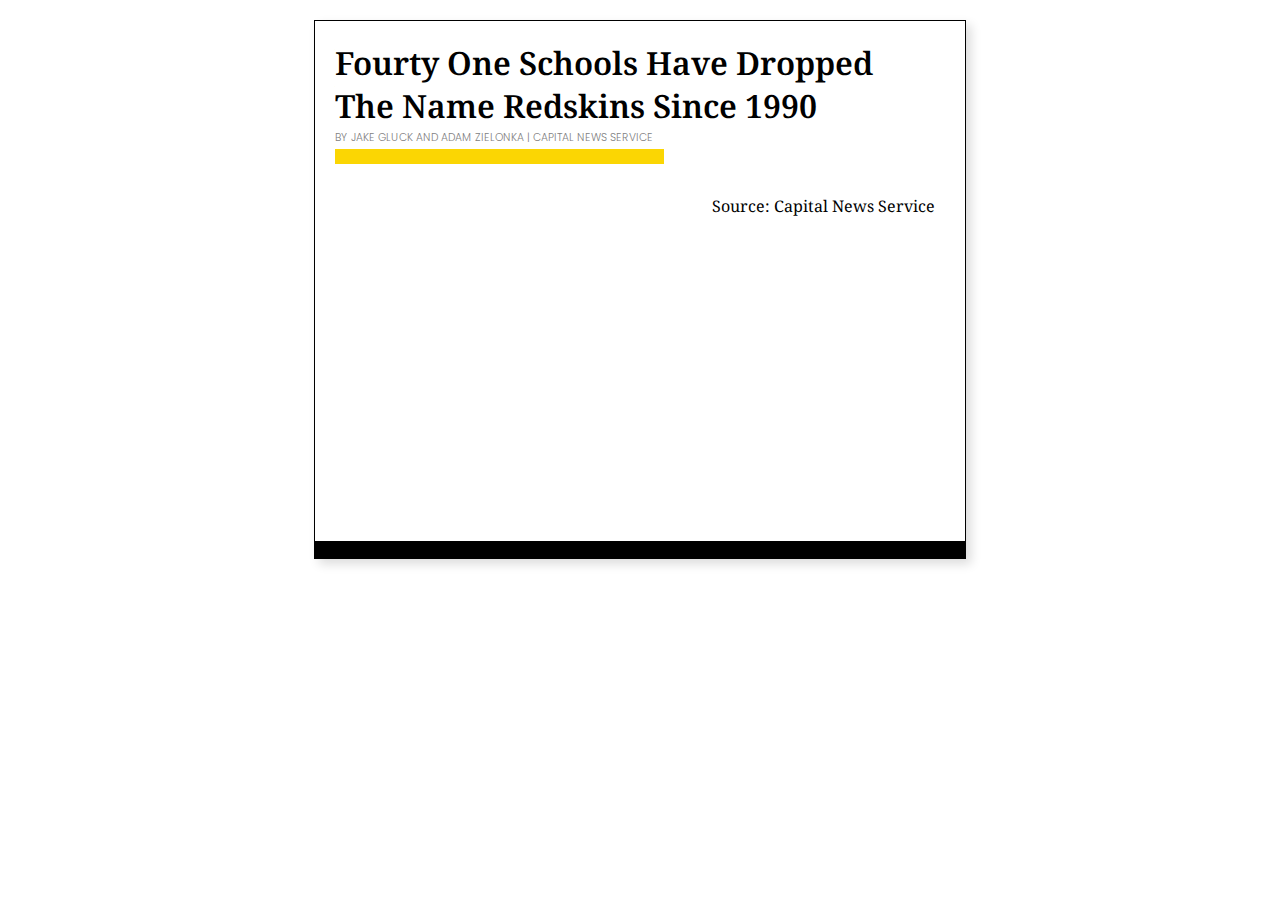
==== c3-template-master/index.html @ f59578cf "Add new fonts" ====
<!DOCTYPE html>
<html lang="en">
  <head>
    <meta charset="utf-8">

    <title>
    	Capital News Service C3 Graphic Template
    </title>

    <link href="https://fonts.googleapis.com/css?family=Droid+Serif:400,400i,700,700i|Poppins:300,400,500,600,700&amp;subset=latin-ext" rel="stylesheet">
    
    <!-- Load c3.css -->
	<link href="css/c3.css" rel="stylesheet">

	<!-- Load our css -->
	<link href="css/css.css" rel="stylesheet">

	<!-- Load d3.js and c3.js -->
	<script src="js/d3.min.js" charset="utf-8"></script>
	<script src="js/c3.min.js"></script>

  </head>

  <body>
   	<div id="container">
   		<h1 class="highcharts-title">Fourty One Schools Have Dropped The Name Redskins Since 1990</h1>

   		<text class="highcharts-subtitle" y="60">
   			<tspan>BY JAKE GLUCK AND ADAM ZIELONKA</tspan>
   			<!-- ^^ PUT YOUR NAME HERE, TAKE CREDIT FOR YOUR COOL WORK ^^ -->
   			<tspan onclick="location.href=&quot;http://cnsmaryland.org&quot;"> | CAPITAL NEWS SERVICE</tspan>
   			<br>
   			<span style="height:8px; font-size:8pt; background-color:#fbd603 ; color:#fbd603 ;">_______________________________________________</span>
   		</text>
   		<div id="chart"></div>
   		<div id="source"><text><a href="http://cnsmaryland.org/home"><tspan>Source: Capital News Service</tspan></a></text></div>
   		<!-- ^^ PUT YOUR SOURCE HERE ^^ -->
   	</div>
   	<script type="text/javascript">

		//	THE DOCUMENTATION FOR C3 IS HERE http://c3js.org/reference.html
		//	USE IT TO LOOK UP ANY ADDITIONAL OPTIONS YOU WOULD LIKE TO ADD
		//  SOME HELPFULL FEATURES INCLUDE REGIONS, HIGHLIGHTING SPECIFIC POINTS, GRID LINES, SHOWING MULTIPLE CHARTS AT THE SAME TIME 
		x = ['x', 0, 1, 2, 3];
		//	^^ ENTER YOUR X-AXIS LABELS HERE ^^
				category1 = ['Category 1', 0, 1, 2, 3];
		
				category2 = ['Category 2', 3, 2, 1, 0];
				category3 = ['Category 3', 2, 2, 2, 2];
		//	^^ ENTER YOUR DATA HERE, THE FIRST VALUE IS A STRING THAT IS THE NAME OF YOUR CATEGORY ^^
		var chart = c3.generate({
		    data: {
		    	x: 'x',
		        columns: [
		        	x,
		            category1,
		            category2,
		            category3
		            //MAKE SURE THESE MATCH THE DATA YOU CREATED ABOVE
		        ],
	
		        type: 'bar'
		        //	^^ INSERT CHART TYPE ABOVE. FOR THE PURPOSES OF THIS TEMPLATE, USE BAR, AREA, SCATTER, LINE OR SPLINE ^^
		    },
		    bar: {
		        width: {
		            ratio: .75 // this makes bar width 75% of length between ticks
		        }
		    },
		    zoom: {
		      enabled: false
		    },
		    axis:{
		    	y :{
		    		label: {
    					text: 'Y Axis Label',
    					position: 'outer-bottom'
    					//Y POSITION VALUES INCLUDE inner-top, inner-middle, inner-bottom, outer-top, outer-middle, outer-bottom
					},
					tick: {
      					//count: 2
      					//IF YOU WANT TO SET THE EXACT NUMBER OF TICKS ON THE Y AXIS UNCOMMENT AND CHANGE THIS NUMBER
    				}
    				// ,
    				// min: 1,
    				// max: 10
    				//SET MIN AND MAX TICK ON Y AXIS ^^^^^^^
		    	},
		    	x :{
		    		label: {
    					//text: 'X Axis Label',
    					position: 'outer-right'
    					//HERE IS YOUR X AXIS LABEL UNCOMMENT IF YOU NEED IT
    					//X POSITION VALUES INCLUDE inner-right, inner-center, inner-left, outer-right, outer-center, outer-left
					}
		    	}
		    },  
		    tooltip: {
        		grouped: false // Default true
    		},
		    zoom: {
        		enabled: false
        		//CHANGE TO TRUE IF YOU WANT TO BE ABLE TO ZOOM
    		}
    		// ,
    		// oninit: function () {
	     //    this.main.append('rect')
	     //        .style('fill', 'white')
	     //        .attr('x', 0.5)
	     //        .attr('y', -0.5)
	     //        .attr('width', this.width)
	     //        .attr('height', this.height)
	     //      .transition().duration(3000)
	     //        .attr('x', this.width)
	     //        .attr('width', 0)
	     //      .remove();
    		// }
    		//UNCOMMENT ALL THIS IF YOU WANT THE DATA TO ANIMATE LEFT TO RIGHT
		});

 	 </script>
  </body>
 
</html>
---- c3-template-master/css/css.css ----
@charset "UTF-8";

div#source {
	font-family:'Droid Serif';
	text-align: right;
	padding-top: 20px;
}

a{
	color: inherit;
  	text-decoration: inherit;
}

#chart{
	margin-top:10px;
}

.highcharts-title {
	font-family: 'Droid Serif', serif;
	font-weight:600;
	font-size:24pt;
	fill:#2c2c2c;
	margin-top: 0px;
	margin-bottom: 0px;
	
}
.highcharts-subtitle {
	font-family: 'Poppins', sans-serif;
    color: grey;
    font-weight: 300;
    font-size: 8pt;
}

/*Styles the div that holds the highchart */
div#container {
	margin-top:20px;
	margin-bottom:20px;
	padding-left:20px;
	padding-top:20px;
	padding-right:30px;
	padding-bottom:10px;
	border-left:1px solid black;
	border-bottom:14pt solid black;
	border-top:1px solid black;
	border-right:1px solid black;
	box-shadow:5px 5px 10px gainsboro;
	min-width: 310px;
	max-width: 600px; 
	height: 490px; 
	margin-left:auto;
	margin-right:auto;
}

/* y axis label size */
.c3-axis-y-label {
  font-size: 12px; //change the size of the fonts
}

/* x axis label size */
.c3-axis-x-label  {
  font-size: 12px; //change the size of the fonts
}

/* y axis tick size */
.c3-axis-y g {
  font-size: 12px; //change the size of the fonts
}

/* x axis tick size */
.c3-axis-x g {
  font-size: 12px; //change the size of the fonts
}

.c3-legend-item-event line {
  font-size: 12px; //change the size of the fonts
}
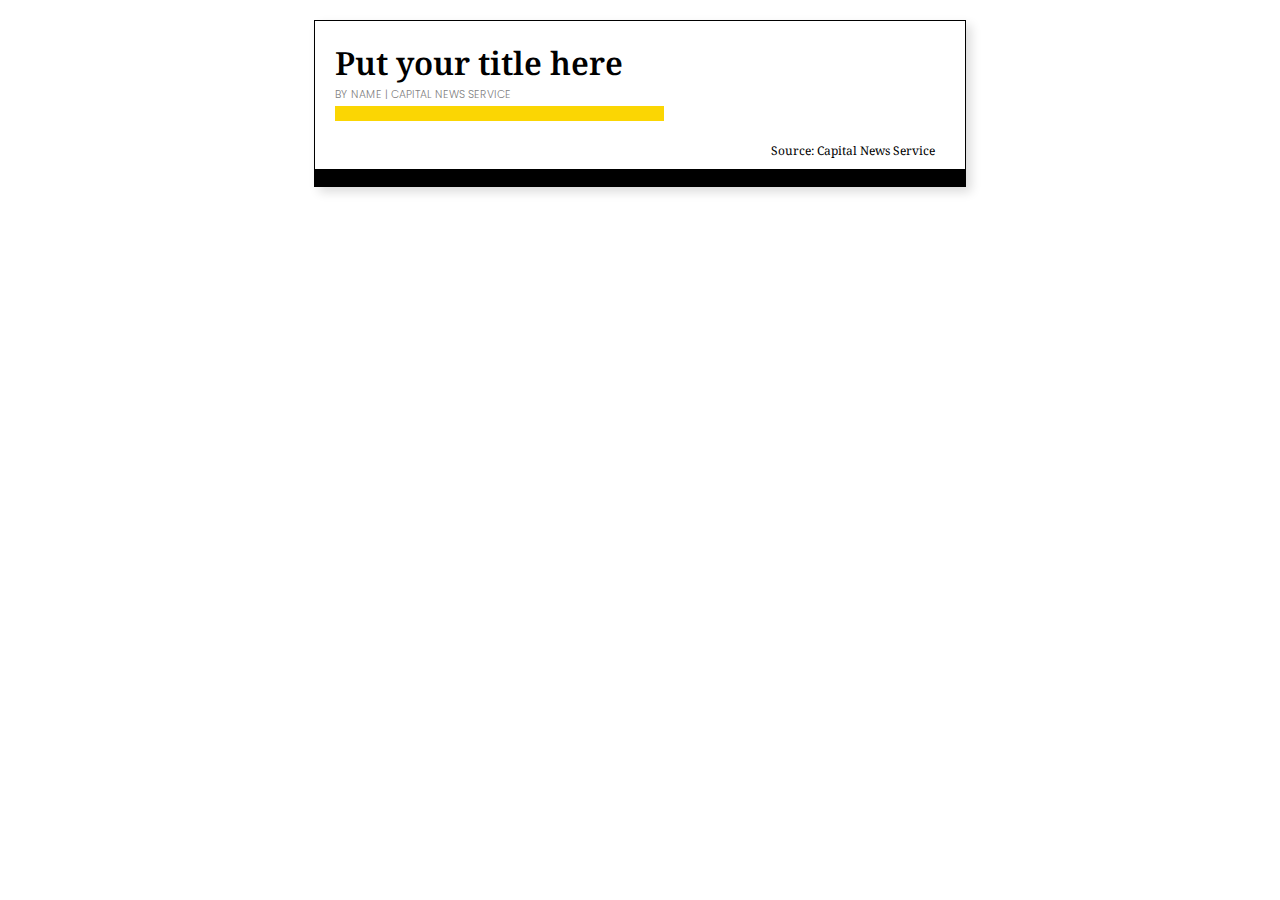
==== commit 3d478816: "New Format Changes" ====
--- a/c3-template-master/index.html
+++ b/c3-template-master/index.html
@@ -4,7 +4,7 @@
     <meta charset="utf-8">
 
     <title>
-    	Capital News Service C3 Graphic Template
+    	Capital News Service
     </title>
 
     <link href="https://fonts.googleapis.com/css?family=Droid+Serif:400,400i,700,700i|Poppins:300,400,500,600,700&amp;subset=latin-ext" rel="stylesheet">
@@ -23,10 +23,10 @@
 
   <body>
    	<div id="container">
-   		<h1 class="highcharts-title">Fourty One Schools Have Dropped The Name Redskins Since 1990</h1>
+   		<h1 class="highcharts-title">Put your title here</h1>
 
    		<text class="highcharts-subtitle" y="60">
-   			<tspan>BY JAKE GLUCK AND ADAM ZIELONKA</tspan>
+   			<tspan>BY NAME</tspan>
    			<!-- ^^ PUT YOUR NAME HERE, TAKE CREDIT FOR YOUR COOL WORK ^^ -->
    			<tspan onclick="location.href=&quot;http://cnsmaryland.org&quot;"> | CAPITAL NEWS SERVICE</tspan>
    			<br>
@@ -34,19 +34,18 @@
    		</text>
    		<div id="chart"></div>
    		<div id="source"><text><a href="http://cnsmaryland.org/home"><tspan>Source: Capital News Service</tspan></a></text></div>
-   		<!-- ^^ PUT YOUR SOURCE HERE ^^ -->
+   		<!-- ^^ PUT YOUR SOURCE HERE AND LINK IT^^ -->
    	</div>
    	<script type="text/javascript">
 
 		//	THE DOCUMENTATION FOR C3 IS HERE http://c3js.org/reference.html
 		//	USE IT TO LOOK UP ANY ADDITIONAL OPTIONS YOU WOULD LIKE TO ADD
 		//  SOME HELPFULL FEATURES INCLUDE REGIONS, HIGHLIGHTING SPECIFIC POINTS, GRID LINES, SHOWING MULTIPLE CHARTS AT THE SAME TIME 
-		x = ['x', 0, 1, 2, 3];
+		x = ['x', 2007,2008,2009,2010,2011,2012,2013,2014,2015,2016,2017];
 		//	^^ ENTER YOUR X-AXIS LABELS HERE ^^
-				category1 = ['Category 1', 0, 1, 2, 3];
+				category1 = ['Category 1', 298,215,251,170,187,298,324,424,534,903,847];
 		
-				category2 = ['Category 2', 3, 2, 1, 0];
-				category3 = ['Category 3', 2, 2, 2, 2];
+				category2 = ['Category 2', 17,17,23,31,22,23,22,141,192,751,1173];
 		//	^^ ENTER YOUR DATA HERE, THE FIRST VALUE IS A STRING THAT IS THE NAME OF YOUR CATEGORY ^^
 		var chart = c3.generate({
 		    data: {
@@ -55,8 +54,7 @@
 		        	x,
 		            category1,
 		            category2,
-		            category3
-		            //MAKE SURE THESE MATCH THE DATA YOU CREATED ABOVE
+		            //MAKE SURE THESE MATCH THE DATA YOU CREATED ABOVE, 
 		        ],
 	
 		        type: 'bar'
@@ -73,30 +71,40 @@
 		    axis:{
 		    	y :{
 		    		label: {
-    					text: 'Y Axis Label',
+    					text: 'Y axis label',
     					position: 'outer-bottom'
-    					//Y POSITION VALUES INCLUDE inner-top, inner-middle, inner-bottom, outer-top, outer-middle, outer-bottom
+    					// Y POSITION VALUES INCLUDE inner-top, inner-middle, inner-bottom, outer-top, outer-middle, outer-bottom
 					},
 					tick: {
       					//count: 2
-      					//IF YOU WANT TO SET THE EXACT NUMBER OF TICKS ON THE Y AXIS UNCOMMENT AND CHANGE THIS NUMBER
+      					// IF YOU WANT TO SET THE EXACT NUMBER OF TICKS ON THE Y AXIS UNCOMMENT AND CHANGE THIS NUMBER
     				}
     				// ,
-    				// min: 1,
-    				// max: 10
-    				//SET MIN AND MAX TICK ON Y AXIS ^^^^^^^
+    				//min: 1,
+    				//max: 10
+    				// SET MIN AND MAX TICK ON Y AXIS ^^^^^^^
 		    	},
 		    	x :{
 		    		label: {
     					//text: 'X Axis Label',
     					position: 'outer-right'
-    					//HERE IS YOUR X AXIS LABEL UNCOMMENT IF YOU NEED IT
-    					//X POSITION VALUES INCLUDE inner-right, inner-center, inner-left, outer-right, outer-center, outer-left
+    					// HERE IS YOUR X AXIS LABEL UNCOMMENT IF YOU NEED IT
+    					// X POSITION VALUES INCLUDE inner-right, inner-center, inner-left, outer-right, outer-center, outer-left
 					}
 		    	}
 		    },  
 		    tooltip: {
-        		grouped: false // Default true
+        		grouped: true, // Default true
+        		// THIS WILL SHOW ALL CATEGORIES IN ONE TOOTIP VS DIFFERENT ONES
+
+        		// format: {
+        		// 	value: function(value) {
+        		// 		return value + " UNITS";
+        		// 	}
+        		// }
+
+        		// ^^ IF YOU WANT THE TOOLTIP TO SHOW THE UNITS UNCOMMENT THIS BLOCK AND PUT IT HERE ^^
+
     		},
 		    zoom: {
         		enabled: false
--- a/c3-template-master/css/css.css
+++ b/c3-template-master/css/css.css
@@ -3,7 +3,8 @@
 div#source {
 	font-family:'Droid Serif';
 	text-align: right;
-	padding-top: 20px;
+	padding-top: 10px;
+	font-size: 12px;
 }
 
 a{
@@ -46,7 +47,6 @@
 	box-shadow:5px 5px 10px gainsboro;
 	min-width: 310px;
 	max-width: 600px; 
-	height: 490px; 
 	margin-left:auto;
 	margin-right:auto;
 }
@@ -71,6 +71,6 @@
   font-size: 12px; //change the size of the fonts
 }
 
-.c3-legend-item-event line {
-  font-size: 12px; //change the size of the fonts
+.c3-legend-item text{
+  font-size: 14px; //change the size of the fonts
 }
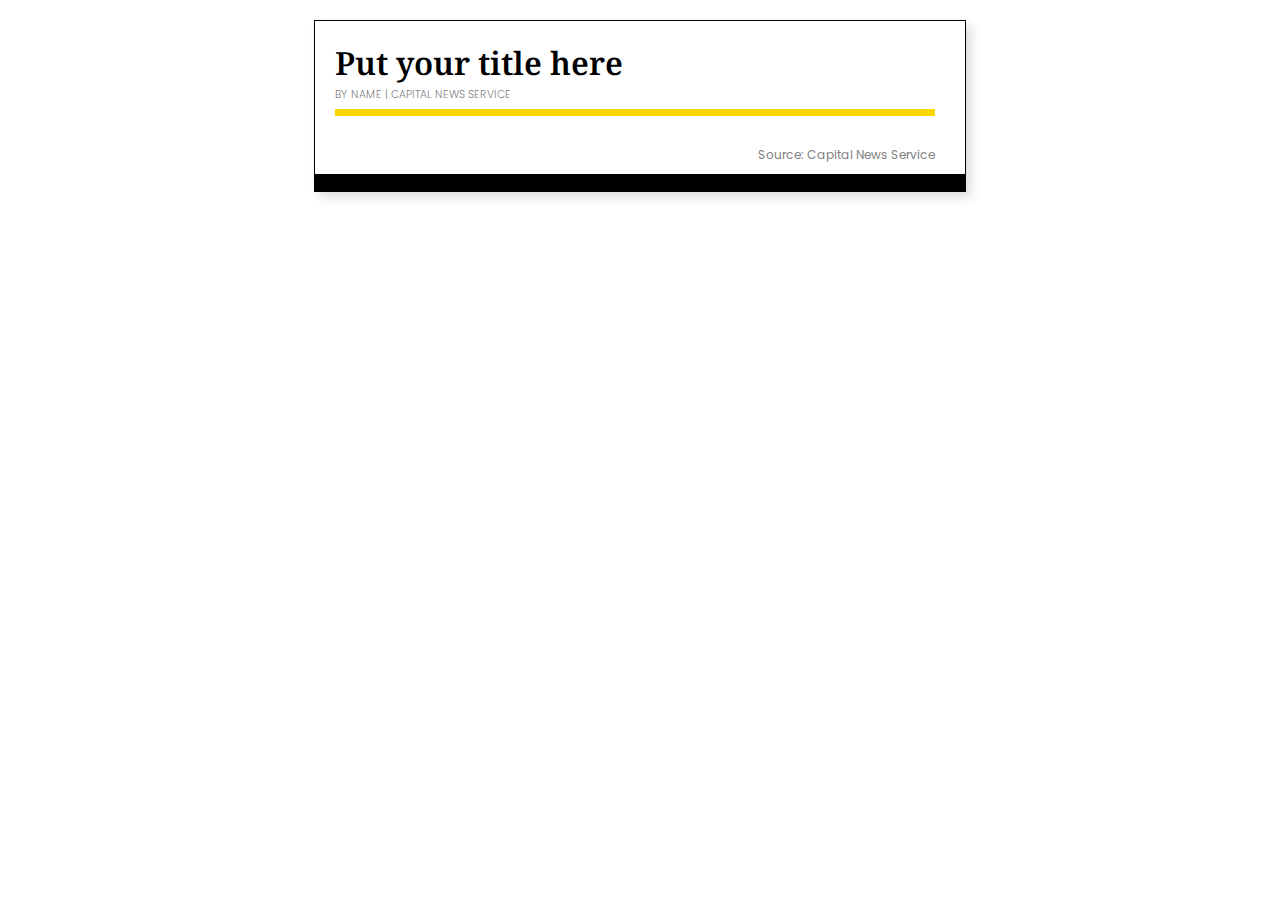
==== commit a1709897: "Edit styling and graph options" ====
--- a/c3-template-master/index.html
+++ b/c3-template-master/index.html
@@ -30,7 +30,8 @@
    			<!-- ^^ PUT YOUR NAME HERE, TAKE CREDIT FOR YOUR COOL WORK ^^ -->
    			<tspan onclick="location.href=&quot;http://cnsmaryland.org&quot;"> | CAPITAL NEWS SERVICE</tspan>
    			<br>
-   			<span style="height:8px; font-size:8pt; background-color:#fbd603 ; color:#fbd603 ;">_______________________________________________</span>
+   			<div id="line"></div>
+   			<!--<span style="height:8px; font-size:8pt; background-color:#fbd603 ; color:#fbd603 ;">_______________________________________________</span>-->
    		</text>
    		<div id="chart"></div>
    		<div id="source"><text><a href="http://cnsmaryland.org/home"><tspan>Source: Capital News Service</tspan></a></text></div>
@@ -40,7 +41,7 @@
 
 		//	THE DOCUMENTATION FOR C3 IS HERE http://c3js.org/reference.html
 		//	USE IT TO LOOK UP ANY ADDITIONAL OPTIONS YOU WOULD LIKE TO ADD
-		//  SOME HELPFULL FEATURES INCLUDE REGIONS, HIGHLIGHTING SPECIFIC POINTS, GRID LINES, SHOWING MULTIPLE CHARTS AT THE SAME TIME 
+		//  SOME HELPFUL FEATURES INCLUDE REGIONS, HIGHLIGHTING SPECIFIC POINTS, GRID LINES, SHOWING MULTIPLE CHARTS AT THE SAME TIME 
 		x = ['x', 2007,2008,2009,2010,2011,2012,2013,2014,2015,2016,2017];
 		//	^^ ENTER YOUR X-AXIS LABELS HERE ^^
 				category1 = ['Category 1', 298,215,251,170,187,298,324,424,534,903,847];
@@ -48,8 +49,17 @@
 				category2 = ['Category 2', 17,17,23,31,22,23,22,141,192,751,1173];
 		//	^^ ENTER YOUR DATA HERE, THE FIRST VALUE IS A STRING THAT IS THE NAME OF YOUR CATEGORY ^^
 		var chart = c3.generate({
+			padding: {
+				bottom: 20
+				//THIS VALUE ADJUSTS THE SPACING AT THE BOTTOM OF THE CHART IF YOU NEED MORE ROOM FOR X-AXIS LABELS
+			},
 		    data: {
 		    	x: 'x',
+		    	colors: {
+		    		'Category 1':'#fbd603',
+		    		'Category 2':'#000000'
+		    		//SET COLORS FOR EACH CATEGORY
+		    	},
 		        columns: [
 		        	x,
 		            category1,
@@ -59,6 +69,10 @@
 	
 		        type: 'bar'
 		        //	^^ INSERT CHART TYPE ABOVE. FOR THE PURPOSES OF THIS TEMPLATE, USE BAR, AREA, SCATTER, LINE OR SPLINE ^^
+		    },
+		    legend: {
+		    	position: 'inset'
+		    	//LEGEND POSITION VALUES INCLUDE 'bottom', 'right', and 'inset'
 		    },
 		    bar: {
 		        width: {
@@ -85,6 +99,12 @@
     				// SET MIN AND MAX TICK ON Y AXIS ^^^^^^^
 		    	},
 		    	x :{
+		    		tick: {
+		    			culling: false,
+		    			//SET CULLING TO true IF YOU DO NOT WANT EACH X-TICK LABEL DISPLAYED
+		    			rotate: -45
+		    			//SET TO 0 IF YOU WANT THE X-TICK LABELS TO BE STRAIGHT
+		    		},
 		    		label: {
     					//text: 'X Axis Label',
     					position: 'outer-right'
--- a/c3-template-master/css/css.css
+++ b/c3-template-master/css/css.css
@@ -1,10 +1,11 @@
 @charset "UTF-8";
 
 div#source {
-	font-family:'Droid Serif';
+	font-family:'Poppins';
 	text-align: right;
-	padding-top: 10px;
+	padding-top: 20px;
 	font-size: 12px;
+	color: gray;
 }
 
 a{
@@ -44,33 +45,44 @@
 	border-bottom:14pt solid black;
 	border-top:1px solid black;
 	border-right:1px solid black;
-	box-shadow:5px 5px 10px gainsboro;
+	box-shadow:5px 5px 10px #dcdcdc;
 	min-width: 310px;
 	max-width: 600px; 
 	margin-left:auto;
 	margin-right:auto;
 }
 
+.c3-axis-y-label, .c3-axis-x-label {
+	font-family: 'Poppins';
+}
+
 /* y axis label size */
 .c3-axis-y-label {
-  font-size: 12px; //change the size of the fonts
+  font-size: 12px; /*change the size of the fonts*/
 }
 
 /* x axis label size */
 .c3-axis-x-label  {
-  font-size: 12px; //change the size of the fonts
+  font-size: 12px; /*change the size of the fonts*/
 }
 
 /* y axis tick size */
 .c3-axis-y g {
-  font-size: 12px; //change the size of the fonts
+  font-size: 12px;
 }
 
-/* x axis tick size */
+/* when screen width < 535px */
 .c3-axis-x g {
-  font-size: 12px; //change the size of the fonts
+  font-size: 12px; 
 }
 
-.c3-legend-item text{
-  font-size: 14px; //change the size of the fonts
+.c3-legend-item-event line {
+  font-size: 12px;
 }
+
+#line {
+  background: #fbd603;
+  width: 100%;
+  height: 7px;
+  margin-top: 6px;
+}